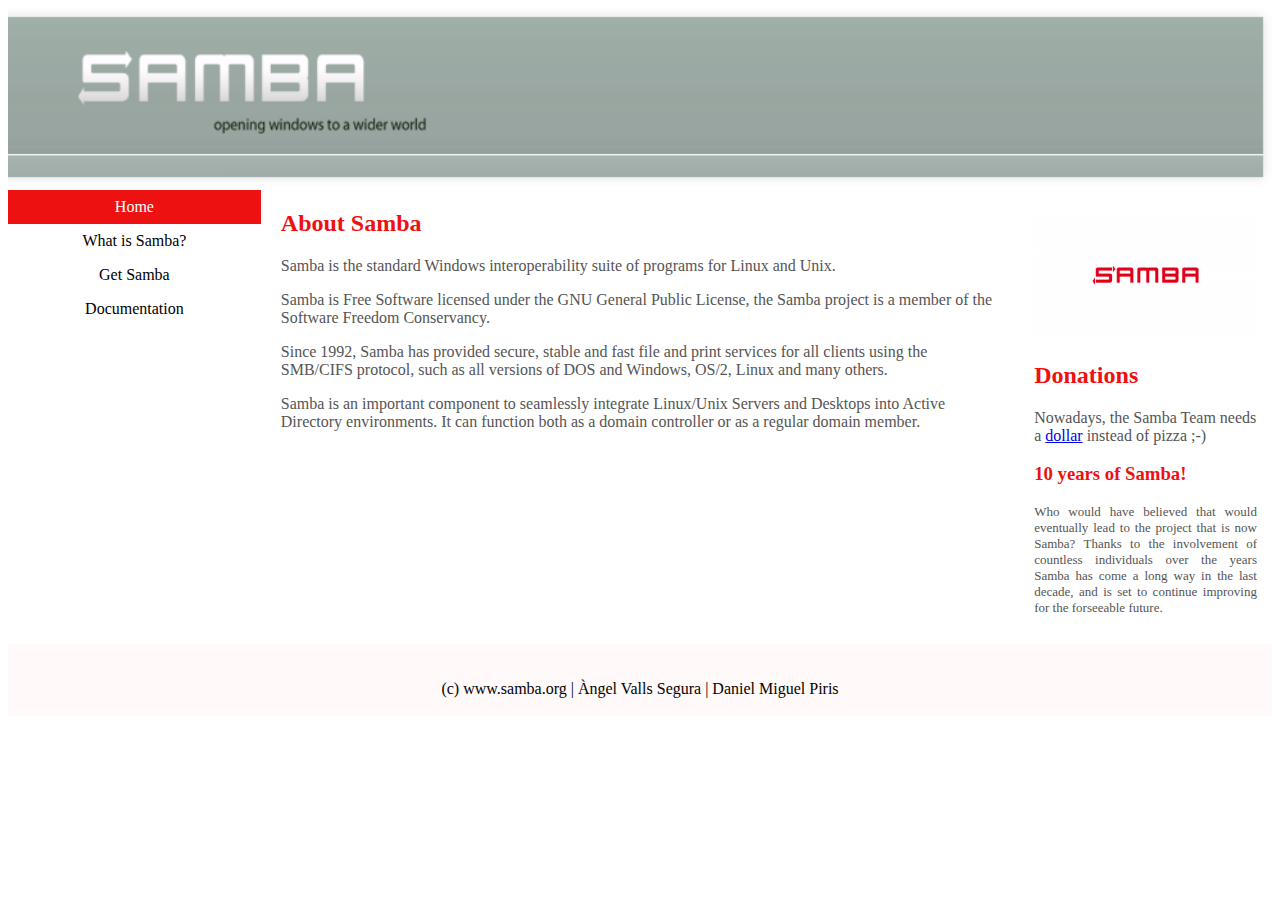
==== index.html @ 5aa90968 "Add files via upload" ====
<!DOCTYPE html>

<html>
  <head>
    <meta http-equiv="Content-Type" content="text/html; charset=UTF-8" />
    <title>Samba</title>
    <link rel="icon" type="image/x-icon" href="Samba_files/favicon.ico" />

    <meta name="viewport" content="width=device-width, initial-scale=1.0" />
    <style>
      * {
        box-sizing: border-box;
      }
      .menu {
        float: left;
        width: 20%;
        text-align: center;
      }
      .menu a {
        display: block;
        color: #000;
        padding: 8px 16px;
        text-decoration: none;
        display: block;
        width: 100%;
        color: black;
      }

      a.active {
        background-color: #e11;
        color: white;
        display: block;
        width: 100%;
      }

      .menu a:hover:not(.active) {
        background-color: #e11;
        color: white;
        display: block;
        text-decoration: underline;
        width: 100%;
      }
      .main {
        float: left;
        width: 60%;
        padding: 0 20px;
      }
      .right {
        background-color: #fff;
        float: left;
        width: 20%;
        padding: 15px;
        margin-top: 7px;
        text-align: left;
        color: #555;
      }

      @media only screen and (max-width: 620px) {
        /* For mobile phones: */
        .menu,
        .main,
        .right {
          width: 100%;
        }
      }
      .text-justify {
        text-align: justify;
      }

      .foot {
        background-color: #fff9f9;
        text-align: center;
        color: rgb(2, 2, 2);
        background-size: cover;
      }
    </style>
  </head>
  <body style="font-family: Verdana; color: #555">
    <div>
      <img src="Samba_files/bgHeader.png" alt="Samba" width="100%" />
    </div>

    <div style="overflow: auto">
      <div class="menu">
        <a class="active" href="index.html" >Home</a>
        <a href="what.html">What is Samba?</a>
        <a href="get.html">Get Samba</a>
        <a href="documentation.html">Documentation</a>
      </div>

      <div class="main">
        <h2 style="color: #e11">About Samba</h2>
        <p>
          Samba is the standard Windows interoperability suite of programs for
          Linux and Unix.
        </p>

        <p>
          Samba is Free Software licensed under the GNU General Public License,
          the Samba project is a member of the Software Freedom Conservancy.
        </p>

        <p>
          Since 1992, Samba has provided secure, stable and fast file and print
          services for all clients using the SMB/CIFS protocol, such as all
          versions of DOS and Windows, OS/2, Linux and many others.
        </p>

        <p>
          Samba is an important component to seamlessly integrate Linux/Unix
          Servers and Desktops into Active Directory environments. It can
          function both as a domain controller or as a regular domain member.
        </p>
      </div>

      <div class="right">
        <img src="Samba_files/samba-logo.png" alt="Samba" width="100%" />
        <h2 style="color: #e11">Donations</h2>
        <p>
          Nowadays, the Samba Team needs a
          <a href="https://www.samba.org/samba/donations.html">dollar</a>
          instead of pizza ;-)
        </p>
        <h3 style="color: #e11">10 years of Samba!</h3>
        <p class="text-justify" style="font-size: 13px">
          Who would have believed that would eventually lead to the project that
          is now Samba? Thanks to the involvement of countless individuals over
          the years Samba has come a long way in the last decade, and is set to
          continue improving for the forseeable future.
        </p>
      </div>
    </div>

    <div class="foot">
      <br /><br />(c) www.samba.org | Àngel Valls Segura | Daniel Miguel Piris<br /><br />
    </div>
  </body>
</html>
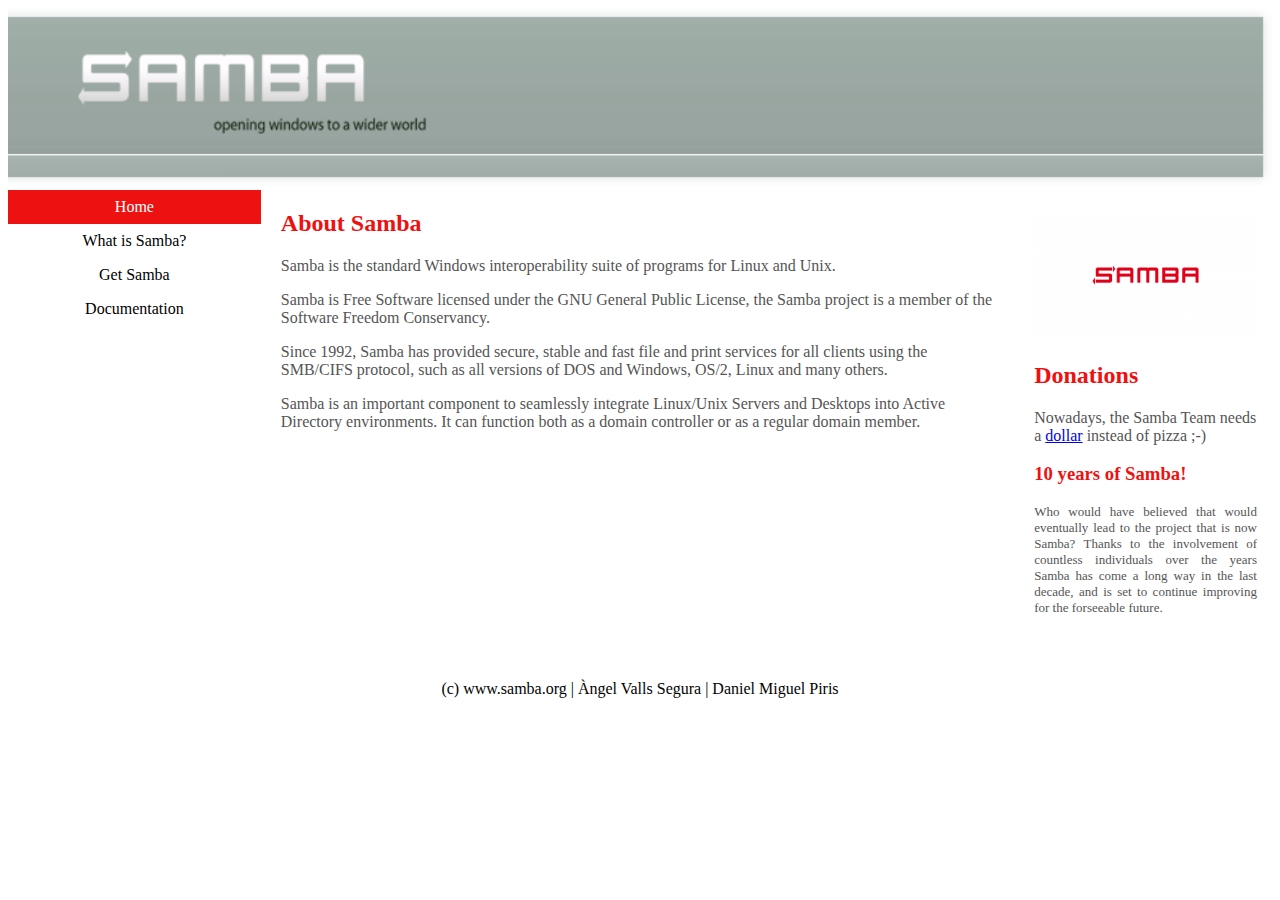
==== commit 8c585b1b: "Add files via upload" ====
--- a/index.html
+++ b/index.html
@@ -7,73 +7,7 @@
     <link rel="icon" type="image/x-icon" href="Samba_files/favicon.ico" />
 
     <meta name="viewport" content="width=device-width, initial-scale=1.0" />
-    <style>
-      * {
-        box-sizing: border-box;
-      }
-      .menu {
-        float: left;
-        width: 20%;
-        text-align: center;
-      }
-      .menu a {
-        display: block;
-        color: #000;
-        padding: 8px 16px;
-        text-decoration: none;
-        display: block;
-        width: 100%;
-        color: black;
-      }
-
-      a.active {
-        background-color: #e11;
-        color: white;
-        display: block;
-        width: 100%;
-      }
-
-      .menu a:hover:not(.active) {
-        background-color: #e11;
-        color: white;
-        display: block;
-        text-decoration: underline;
-        width: 100%;
-      }
-      .main {
-        float: left;
-        width: 60%;
-        padding: 0 20px;
-      }
-      .right {
-        background-color: #fff;
-        float: left;
-        width: 20%;
-        padding: 15px;
-        margin-top: 7px;
-        text-align: left;
-        color: #555;
-      }
-
-      @media only screen and (max-width: 620px) {
-        /* For mobile phones: */
-        .menu,
-        .main,
-        .right {
-          width: 100%;
-        }
-      }
-      .text-justify {
-        text-align: justify;
-      }
-
-      .foot {
-        background-color: #fff9f9;
-        text-align: center;
-        color: rgb(2, 2, 2);
-        background-size: cover;
-      }
-    </style>
+    <link rel="stylesheet" type="text/css" href="styles.css">
   </head>
   <body style="font-family: Verdana; color: #555">
     <div>
--- a/styles.css
+++ b/styles.css
@@ -0,0 +1,67 @@
+
+      * {
+        box-sizing: border-box;
+      }
+      .menu {
+        float: left;
+        width: 20%;
+        text-align: center;
+      }
+      .menu a {
+        display: block;
+        color: #000;
+        padding: 8px 16px;
+        text-decoration: none;
+        display: block;
+        width: 100%;
+        color: black;
+      }
+
+      a.active {
+        background-color: #e11;
+        color: white;
+        display: block;
+        width: 100%;
+      }
+
+      .menu a:hover:not(.active) {
+        background-color: #e11;
+        color: white;
+        display: block;
+        text-decoration: underline;
+        width: 100%;
+      }
+      .main {
+        float: left;
+        width: 60%;
+        padding: 0 20px;
+      }
+      .right {
+        background-color: #fff;
+        float: left;
+        width: 20%;
+        padding: 15px;
+        margin-top: 7px;
+        text-align: left;
+        color: #555;
+      }
+
+      @media only screen and (max-width: 620px) {
+        /* For mobile phones: */
+        .menu,
+        .main,
+        .right {
+          width: 100%;
+        }
+      }
+
+      .text-justify {
+        text-align: justify;
+      }
+
+      .foot {
+        background-color: #fff;
+        text-align: center;
+        color: rgb(2, 2, 2);
+        background-size: cover;
+      }
